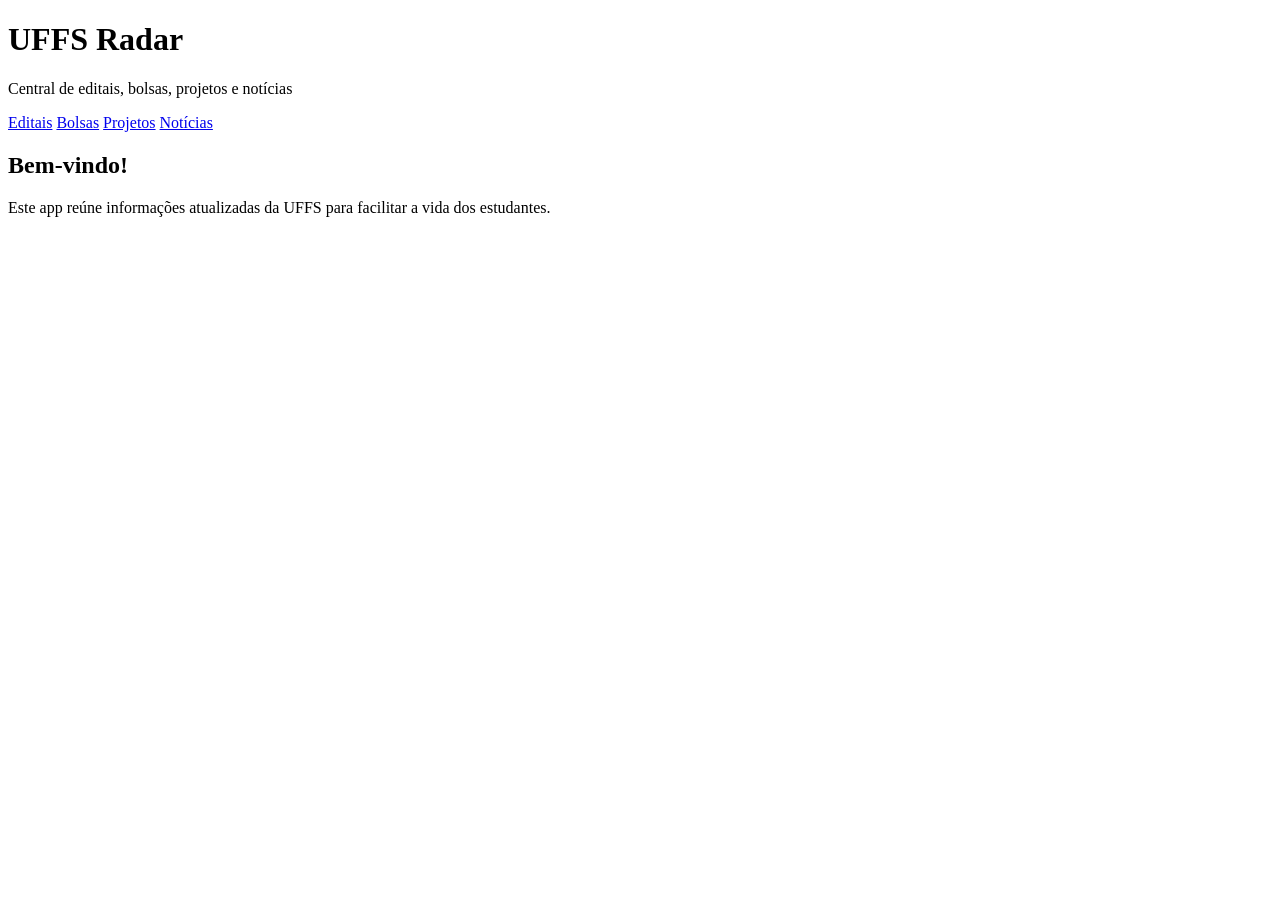
==== index.html @ 2e76e228 "Add files via upload" ====
<!DOCTYPE html>
<html lang="pt-BR">
<head>
    <meta charset="UTF-8">
    <title>UFFS Radar</title>
    <link rel="stylesheet" href="css/estilo.css">
</head>
<body>

<header>
    <h1>UFFS Radar</h1>
    <p>Central de editais, bolsas, projetos e notícias</p>
</header>

<nav>
    <a href="editais.html">Editais</a>
    <a href="bolsas.html">Bolsas</a>
    <a href="projetos.html">Projetos</a>
    <a href="noticias.html">Notícias</a>
</nav>

<section>
    <h2>Bem-vindo!</h2>
    <p>Este app reúne informações atualizadas da UFFS para facilitar a vida dos estudantes.</p>
</section>

</body>
</html>
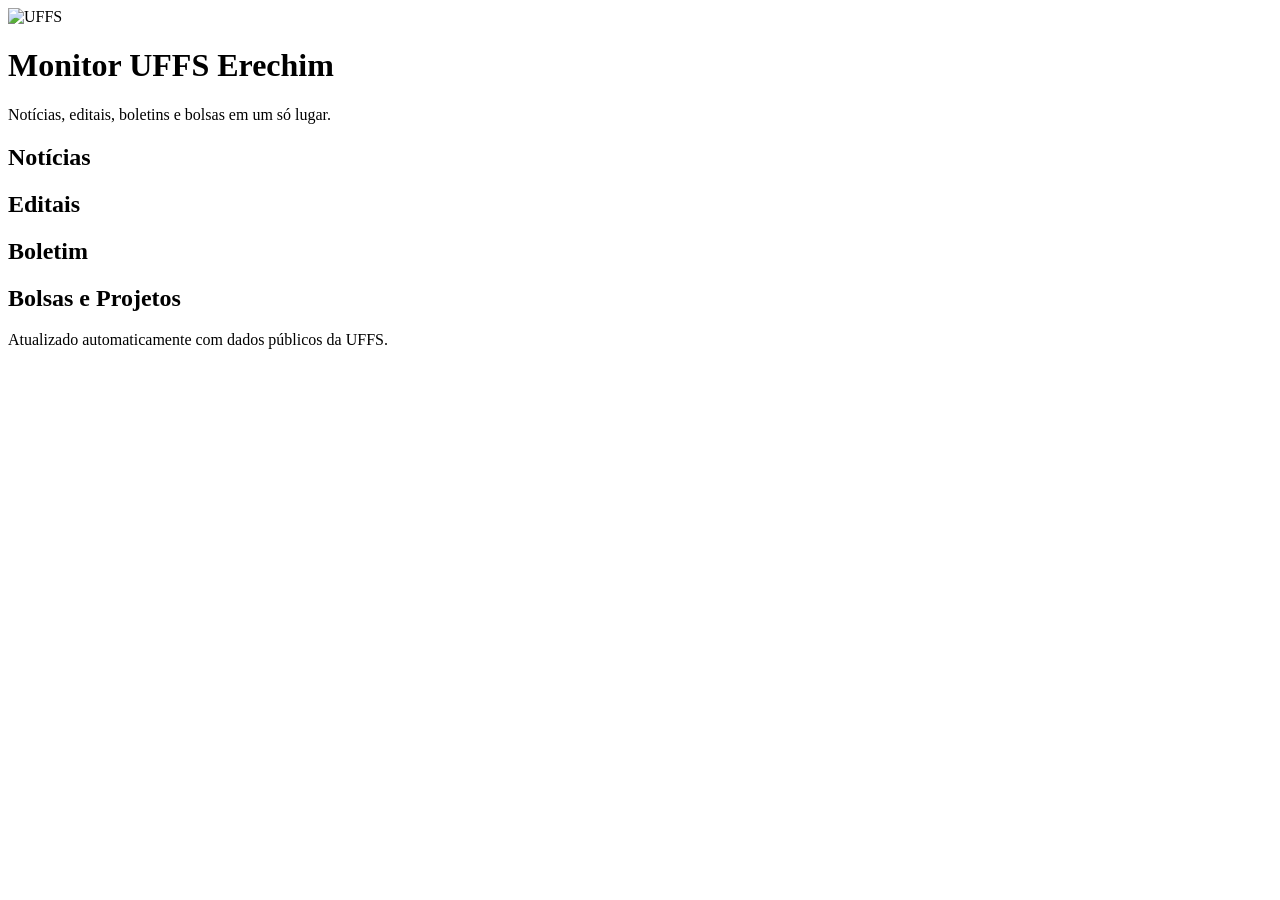
==== commit a68cf191: "Revise index.html for UFFS Monitor layout" ====
--- a/index.html
+++ b/index.html
@@ -1,28 +1,45 @@
 <!DOCTYPE html>
 <html lang="pt-BR">
 <head>
-    <meta charset="UTF-8">
-    <title>UFFS Radar</title>
-    <link rel="stylesheet" href="css/estilo.css">
+  <meta charset="UTF-8">
+  <title>Monitor UFFS Erechim</title>
+  <link rel="stylesheet" href="style.css">
 </head>
 <body>
+  <header class="topo">
+    <div class="topo-conteudo">
+      <img src="logo-uffs.png" alt="UFFS" class="logo">
+      <div class="titulo">
+        <h1>Monitor UFFS Erechim</h1>
+        <p>Notícias, editais, boletins e bolsas em um só lugar.</p>
+      </div>
+    </div>
+  </header>
 
-<header>
-    <h1>UFFS Radar</h1>
-    <p>Central de editais, bolsas, projetos e notícias</p>
-</header>
+  <main class="conteudo">
+    <section class="card">
+      <h2>Notícias</h2>
+      <!-- lista de notícias -->
+    </section>
 
-<nav>
-    <a href="editais.html">Editais</a>
-    <a href="bolsas.html">Bolsas</a>
-    <a href="projetos.html">Projetos</a>
-    <a href="noticias.html">Notícias</a>
-</nav>
+    <section class="card">
+      <h2>Editais</h2>
+      <!-- lista de editais -->
+    </section>
 
-<section>
-    <h2>Bem-vindo!</h2>
-    <p>Este app reúne informações atualizadas da UFFS para facilitar a vida dos estudantes.</p>
-</section>
+    <section class="card">
+      <h2>Boletim</h2>
+      <!-- lista de boletins -->
+    </section>
 
+    <section class="card">
+      <h2>Bolsas e Projetos</h2>
+      <!-- lista de bolsas -->
+    </section>
+  </main>
+
+  <footer class="rodape">
+    <p>Atualizado automaticamente com dados públicos da UFFS.</p>
+  </footer>
 </body>
 </html>
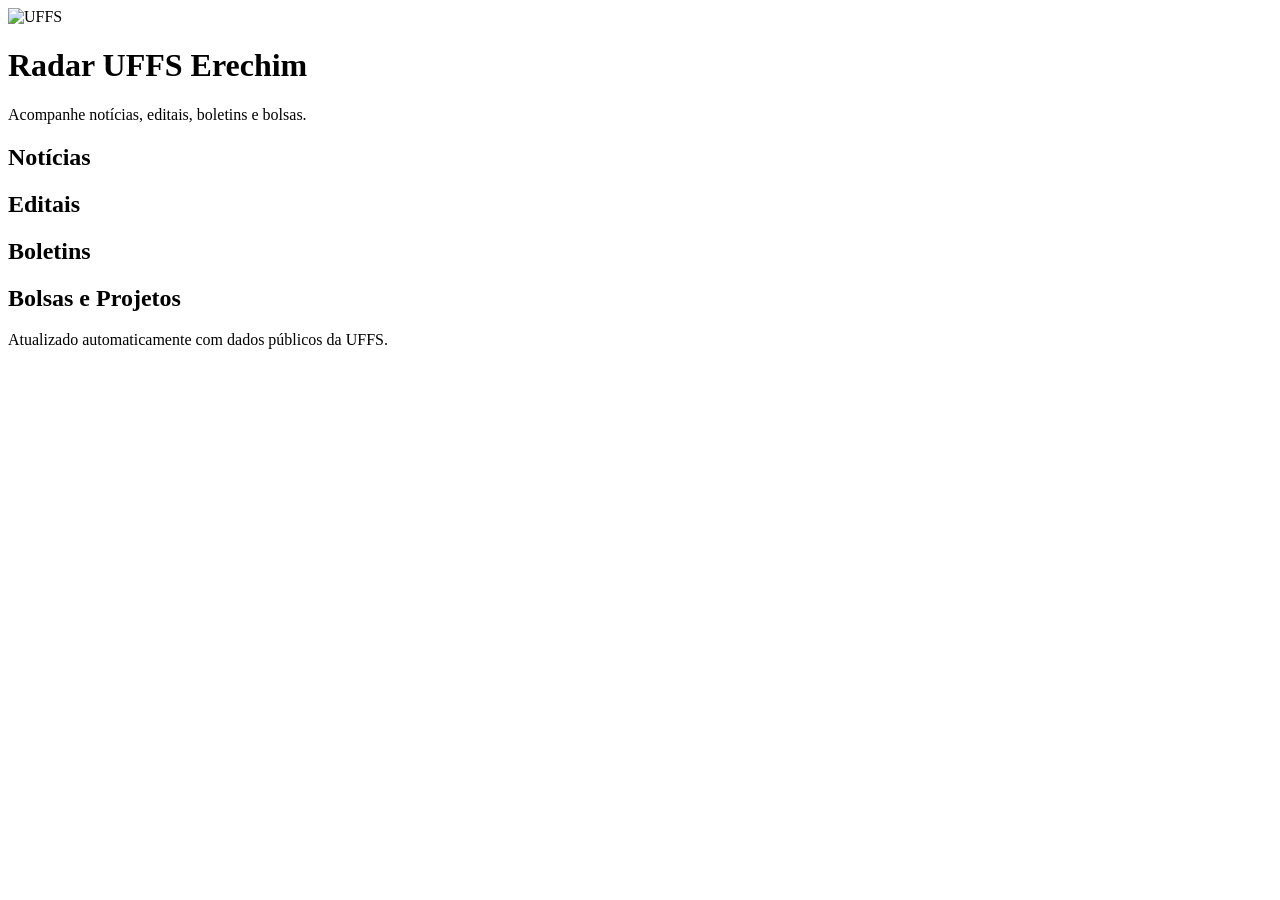
==== commit f79143eb: "Change title from 'Monitor' to 'Radar' and update content Updated the title and content structure fo" ====
--- a/index.html
+++ b/index.html
@@ -2,44 +2,49 @@
 <html lang="pt-BR">
 <head>
   <meta charset="UTF-8">
-  <title>Monitor UFFS Erechim</title>
+  <title>Radar UFFS Erechim</title>
   <link rel="stylesheet" href="style.css">
 </head>
+
 <body>
   <header class="topo">
     <div class="topo-conteudo">
       <img src="logo-uffs.png" alt="UFFS" class="logo">
       <div class="titulo">
-        <h1>Monitor UFFS Erechim</h1>
-        <p>Notícias, editais, boletins e bolsas em um só lugar.</p>
+        <h1>Radar UFFS Erechim</h1>
+        <p>Acompanhe notícias, editais, boletins e bolsas.</p>
       </div>
     </div>
   </header>
 
   <main class="conteudo">
+
     <section class="card">
       <h2>Notícias</h2>
-      <!-- lista de notícias -->
+      <ul id="noticias"></ul>
     </section>
 
     <section class="card">
       <h2>Editais</h2>
-      <!-- lista de editais -->
+      <ul id="editais"></ul>
     </section>
 
     <section class="card">
-      <h2>Boletim</h2>
-      <!-- lista de boletins -->
+      <h2>Boletins</h2>
+      <ul id="boletim"></ul>
     </section>
 
     <section class="card">
       <h2>Bolsas e Projetos</h2>
-      <!-- lista de bolsas -->
+      <ul id="bolsas"></ul>
     </section>
+
   </main>
 
   <footer class="rodape">
     <p>Atualizado automaticamente com dados públicos da UFFS.</p>
   </footer>
+
+  <script src="script.js"></script>
 </body>
 </html>
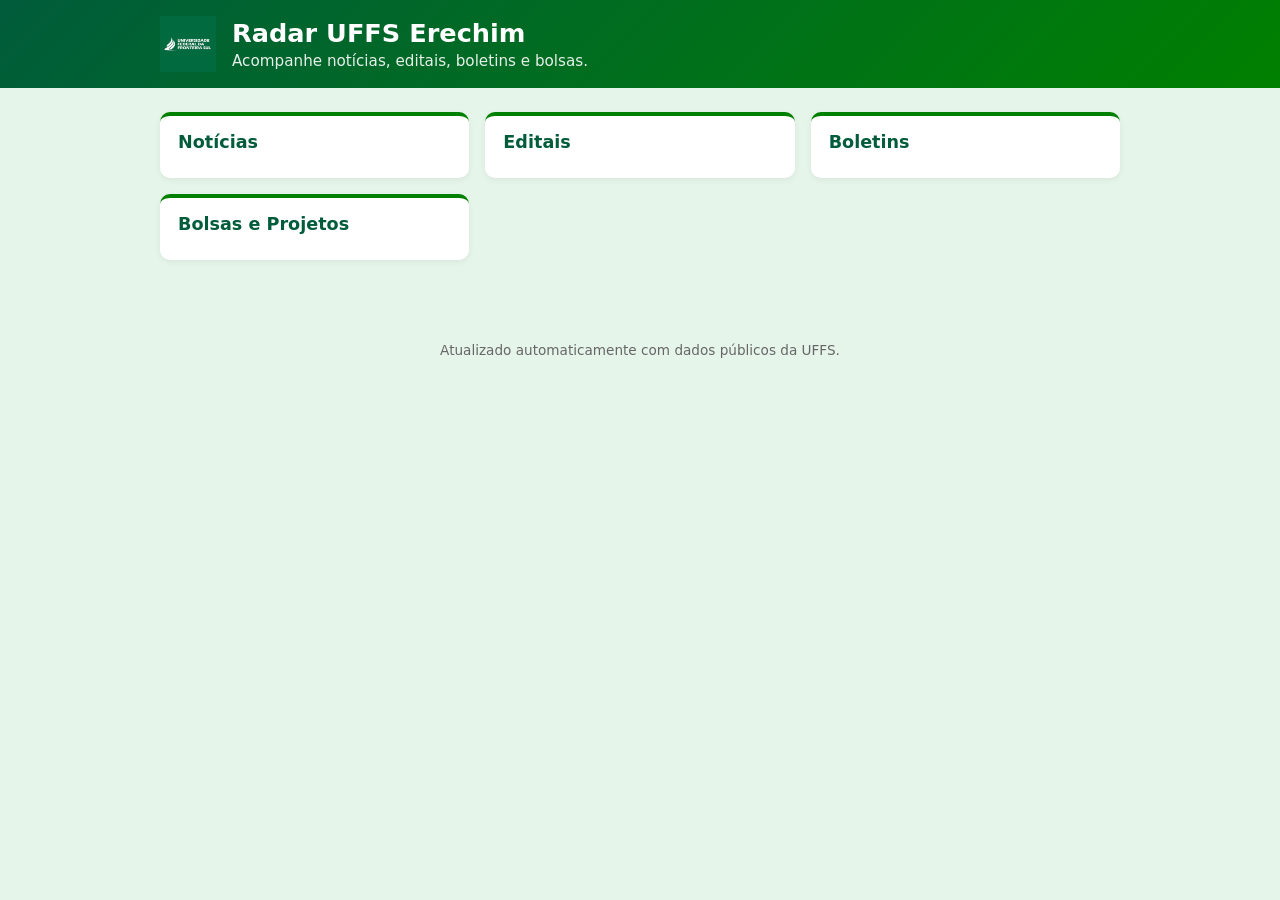
==== commit 695345ff: "Fix paths for CSS and JS files in index.html Updated stylesheet and script paths in index.html." ====
--- a/index.html
+++ b/index.html
@@ -3,7 +3,7 @@
 <head>
   <meta charset="UTF-8">
   <title>Radar UFFS Erechim</title>
-  <link rel="stylesheet" href="style.css">
+  <link rel="stylesheet" href="css/style.css">
 </head>
 
 <body>
@@ -45,6 +45,6 @@
     <p>Atualizado automaticamente com dados públicos da UFFS.</p>
   </footer>
 
-  <script src="script.js"></script>
+  <script src="js/script.js"></script>
 </body>
 </html>
--- a/css/style.css
+++ b/css/style.css
@@ -0,0 +1,86 @@
+body {
+  margin: 0;
+  font-family: system-ui, -apple-system, BlinkMacSystemFont, "Segoe UI", sans-serif;
+  background: #e6f5ea;
+  color: #222;
+}
+
+.topo {
+  background: linear-gradient(135deg, #005c3b, #008000);
+  color: #ffffff;
+  padding: 16px 24px;
+}
+
+.topo-conteudo {
+  max-width: 960px;
+  margin: 0 auto;
+  display: flex;
+  align-items: center;
+  gap: 16px;
+}
+
+.logo {
+  height: 56px;
+}
+
+.titulo h1 {
+  margin: 0;
+  font-size: 1.6rem;
+  font-weight: 700;
+}
+
+.titulo p {
+  margin: 4px 0 0;
+  font-size: 0.95rem;
+  opacity: 0.9;
+}
+
+.conteudo {
+  max-width: 960px;
+  margin: 24px auto;
+  padding: 0 16px 32px;
+  display: grid;
+  grid-template-columns: repeat(auto-fit, minmax(260px, 1fr));
+  gap: 16px;
+}
+
+.card {
+  background: #ffffff;
+  border-radius: 10px;
+  padding: 16px 18px;
+  box-shadow: 0 2px 6px rgba(0, 0, 0, 0.06);
+  border-top: 4px solid #008000;
+}
+
+.card h2 {
+  margin: 0 0 10px;
+  font-size: 1.1rem;
+  color: #005c3b;
+}
+
+.card ul {
+  list-style: none;
+  padding: 0;
+  margin: 0;
+}
+
+.card li + li {
+  margin-top: 8px;
+}
+
+.card a {
+  color: #008000;
+  text-decoration: none;
+  font-weight: 500;
+}
+
+.card a:hover {
+  text-decoration: underline;
+}
+
+.rodape {
+  text-align: center;
+  padding: 12px 16px 18px;
+  font-size: 0.85rem;
+  color: #666666;
+}
